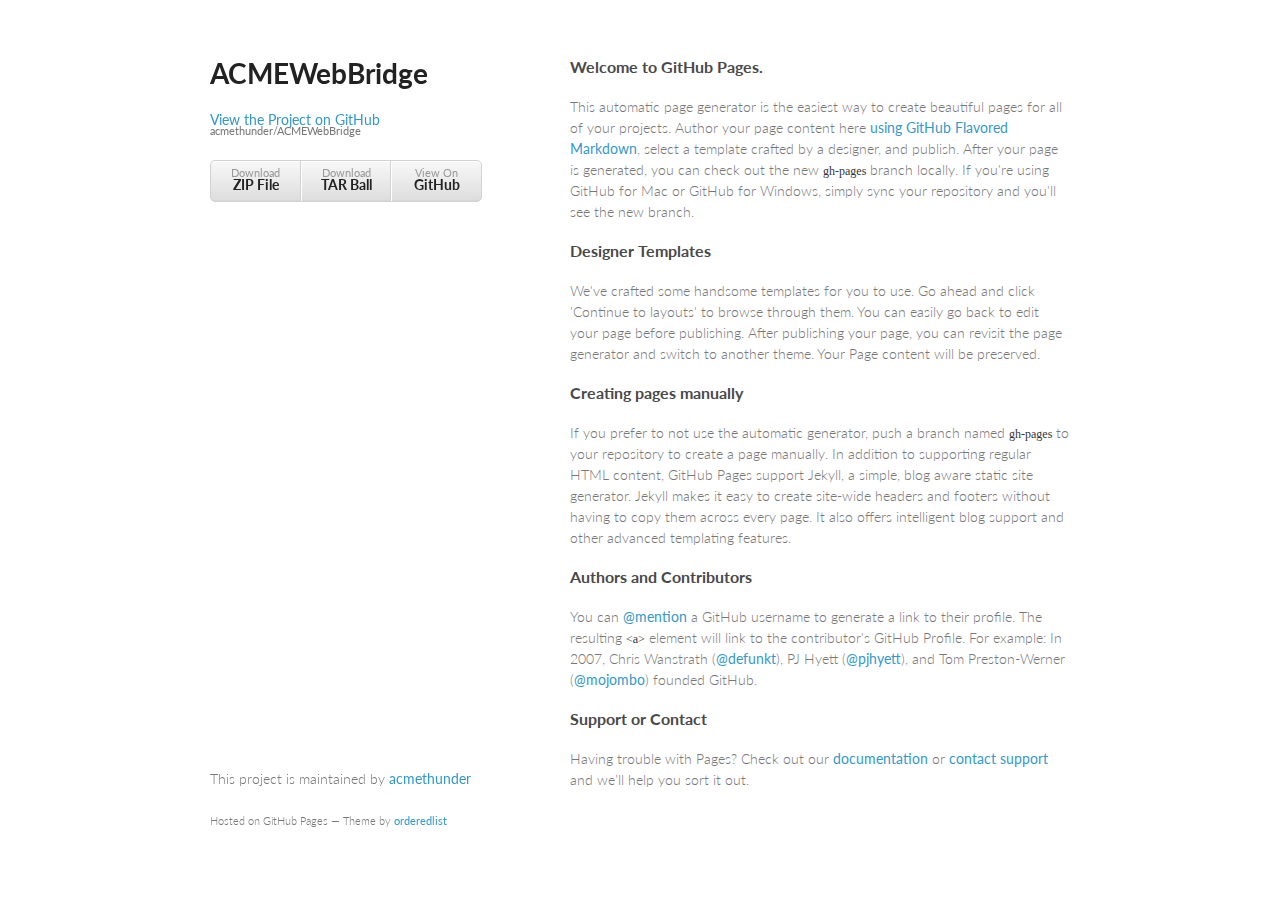
==== index.html @ 00ece480 "Create gh-pages branch via GitHub" ====
<!doctype html>
<html>
  <head>
    <meta charset="utf-8">
    <meta http-equiv="X-UA-Compatible" content="chrome=1">
    <title>ACMEWebBridge by acmethunder</title>

    <link rel="stylesheet" href="stylesheets/styles.css">
    <link rel="stylesheet" href="stylesheets/github-light.css">
    <meta name="viewport" content="width=device-width, initial-scale=1, user-scalable=no">
    <!--[if lt IE 9]>
    <script src="//html5shiv.googlecode.com/svn/trunk/html5.js"></script>
    <![endif]-->
  </head>
  <body>
    <div class="wrapper">
      <header>
        <h1>ACMEWebBridge</h1>
        <p></p>

        <p class="view"><a href="https://github.com/acmethunder/ACMEWebBridge">View the Project on GitHub <small>acmethunder/ACMEWebBridge</small></a></p>


        <ul>
          <li><a href="https://github.com/acmethunder/ACMEWebBridge/zipball/master">Download <strong>ZIP File</strong></a></li>
          <li><a href="https://github.com/acmethunder/ACMEWebBridge/tarball/master">Download <strong>TAR Ball</strong></a></li>
          <li><a href="https://github.com/acmethunder/ACMEWebBridge">View On <strong>GitHub</strong></a></li>
        </ul>
      </header>
      <section>
        <h3>
<a id="welcome-to-github-pages" class="anchor" href="#welcome-to-github-pages" aria-hidden="true"><span class="octicon octicon-link"></span></a>Welcome to GitHub Pages.</h3>

<p>This automatic page generator is the easiest way to create beautiful pages for all of your projects. Author your page content here <a href="https://guides.github.com/features/mastering-markdown/">using GitHub Flavored Markdown</a>, select a template crafted by a designer, and publish. After your page is generated, you can check out the new <code>gh-pages</code> branch locally. If you're using GitHub for Mac or GitHub for Windows, simply sync your repository and you'll see the new branch.</p>

<h3>
<a id="designer-templates" class="anchor" href="#designer-templates" aria-hidden="true"><span class="octicon octicon-link"></span></a>Designer Templates</h3>

<p>We've crafted some handsome templates for you to use. Go ahead and click 'Continue to layouts' to browse through them. You can easily go back to edit your page before publishing. After publishing your page, you can revisit the page generator and switch to another theme. Your Page content will be preserved.</p>

<h3>
<a id="creating-pages-manually" class="anchor" href="#creating-pages-manually" aria-hidden="true"><span class="octicon octicon-link"></span></a>Creating pages manually</h3>

<p>If you prefer to not use the automatic generator, push a branch named <code>gh-pages</code> to your repository to create a page manually. In addition to supporting regular HTML content, GitHub Pages support Jekyll, a simple, blog aware static site generator. Jekyll makes it easy to create site-wide headers and footers without having to copy them across every page. It also offers intelligent blog support and other advanced templating features.</p>

<h3>
<a id="authors-and-contributors" class="anchor" href="#authors-and-contributors" aria-hidden="true"><span class="octicon octicon-link"></span></a>Authors and Contributors</h3>

<p>You can <a href="https://github.com/blog/821" class="user-mention">@mention</a> a GitHub username to generate a link to their profile. The resulting <code>&lt;a&gt;</code> element will link to the contributor's GitHub Profile. For example: In 2007, Chris Wanstrath (<a href="https://github.com/defunkt" class="user-mention">@defunkt</a>), PJ Hyett (<a href="https://github.com/pjhyett" class="user-mention">@pjhyett</a>), and Tom Preston-Werner (<a href="https://github.com/mojombo" class="user-mention">@mojombo</a>) founded GitHub.</p>

<h3>
<a id="support-or-contact" class="anchor" href="#support-or-contact" aria-hidden="true"><span class="octicon octicon-link"></span></a>Support or Contact</h3>

<p>Having trouble with Pages? Check out our <a href="https://help.github.com/pages">documentation</a> or <a href="https://github.com/contact">contact support</a> and we’ll help you sort it out.</p>
      </section>
      <footer>
        <p>This project is maintained by <a href="https://github.com/acmethunder">acmethunder</a></p>
        <p><small>Hosted on GitHub Pages &mdash; Theme by <a href="https://github.com/orderedlist">orderedlist</a></small></p>
      </footer>
    </div>
    <script src="javascripts/scale.fix.js"></script>
    
  </body>
</html>
---- stylesheets/styles.css ----
@import url(https://fonts.googleapis.com/css?family=Lato:300italic,700italic,300,700);

body {
  padding:50px;
  font:14px/1.5 Lato, "Helvetica Neue", Helvetica, Arial, sans-serif;
  color:#777;
  font-weight:300;
}

h1, h2, h3, h4, h5, h6 {
  color:#222;
  margin:0 0 20px;
}

p, ul, ol, table, pre, dl {
  margin:0 0 20px;
}

h1, h2, h3 {
  line-height:1.1;
}

h1 {
  font-size:28px;
}

h2 {
  color:#393939;
}

h3, h4, h5, h6 {
  color:#494949;
}

a {
  color:#39c;
  font-weight:400;
  text-decoration:none;
}

a small {
  font-size:11px;
  color:#777;
  margin-top:-0.6em;
  display:block;
}

.wrapper {
  width:860px;
  margin:0 auto;
}

blockquote {
  border-left:1px solid #e5e5e5;
  margin:0;
  padding:0 0 0 20px;
  font-style:italic;
}

code, pre {
  font-family:Monaco, Bitstream Vera Sans Mono, Lucida Console, Terminal;
  color:#333;
  font-size:12px;
}

pre {
  padding:8px 15px;
  background: #f8f8f8;
  border-radius:5px;
  border:1px solid #e5e5e5;
  overflow-x: auto;
}

table {
  width:100%;
  border-collapse:collapse;
}

th, td {
  text-align:left;
  padding:5px 10px;
  border-bottom:1px solid #e5e5e5;
}

dt {
  color:#444;
  font-weight:700;
}

th {
  color:#444;
}

img {
  max-width:100%;
}

header {
  width:270px;
  float:left;
  position:fixed;
}

header ul {
  list-style:none;
  height:40px;

  padding:0;

  background: #eee;
  background: -moz-linear-gradient(top, #f8f8f8 0%, #dddddd 100%);
  background: -webkit-gradient(linear, left top, left bottom, color-stop(0%,#f8f8f8), color-stop(100%,#dddddd));
  background: -webkit-linear-gradient(top, #f8f8f8 0%,#dddddd 100%);
  background: -o-linear-gradient(top, #f8f8f8 0%,#dddddd 100%);
  background: -ms-linear-gradient(top, #f8f8f8 0%,#dddddd 100%);
  background: linear-gradient(top, #f8f8f8 0%,#dddddd 100%);

  border-radius:5px;
  border:1px solid #d2d2d2;
  box-shadow:inset #fff 0 1px 0, inset rgba(0,0,0,0.03) 0 -1px 0;
  width:270px;
}

header li {
  width:89px;
  float:left;
  border-right:1px solid #d2d2d2;
  height:40px;
}

header ul a {
  line-height:1;
  font-size:11px;
  color:#999;
  display:block;
  text-align:center;
  padding-top:6px;
  height:40px;
}

strong {
  color:#222;
  font-weight:700;
}

header ul li + li {
  width:88px;
  border-left:1px solid #fff;
}

header ul li + li + li {
  border-right:none;
  width:89px;
}

header ul a strong {
  font-size:14px;
  display:block;
  color:#222;
}

section {
  width:500px;
  float:right;
  padding-bottom:50px;
}

small {
  font-size:11px;
}

hr {
  border:0;
  background:#e5e5e5;
  height:1px;
  margin:0 0 20px;
}

footer {
  width:270px;
  float:left;
  position:fixed;
  bottom:50px;
}

@media print, screen and (max-width: 960px) {

  div.wrapper {
    width:auto;
    margin:0;
  }

  header, section, footer {
    float:none;
    position:static;
    width:auto;
  }

  header {
    padding-right:320px;
  }

  section {
    border:1px solid #e5e5e5;
    border-width:1px 0;
    padding:20px 0;
    margin:0 0 20px;
  }

  header a small {
    display:inline;
  }

  header ul {
    position:absolute;
    right:50px;
    top:52px;
  }
}

@media print, screen and (max-width: 720px) {
  body {
    word-wrap:break-word;
  }

  header {
    padding:0;
  }

  header ul, header p.view {
    position:static;
  }

  pre, code {
    word-wrap:normal;
  }
}

@media print, screen and (max-width: 480px) {
  body {
    padding:15px;
  }

  header ul {
    display:none;
  }
}

@media print {
  body {
    padding:0.4in;
    font-size:12pt;
    color:#444;
  }
}
---- stylesheets/github-light.css ----
/*
   Copyright 2014 GitHub Inc.

   Licensed under the Apache License, Version 2.0 (the "License");
   you may not use this file except in compliance with the License.
   You may obtain a copy of the License at

       http://www.apache.org/licenses/LICENSE-2.0

   Unless required by applicable law or agreed to in writing, software
   distributed under the License is distributed on an "AS IS" BASIS,
   WITHOUT WARRANTIES OR CONDITIONS OF ANY KIND, either express or implied.
   See the License for the specific language governing permissions and
   limitations under the License.

*/

.pl-c /* comment */ {
  color: #969896;
}

.pl-c1      /* constant, markup.raw, meta.diff.header, meta.module-reference, meta.property-name, support, support.constant, support.variable, variable.other.constant */,
.pl-s .pl-v /* string variable */ {
  color: #0086b3;
}

.pl-e  /* entity */,
.pl-en /* entity.name */ {
  color: #795da3;
}

.pl-s .pl-s1 /* string source */,
.pl-smi      /* storage.modifier.import, storage.modifier.package, storage.type.java, variable.other, variable.parameter.function */ {
  color: #333;
}

.pl-ent /* entity.name.tag */ {
  color: #63a35c;
}

.pl-k /* keyword, storage, storage.type */ {
  color: #a71d5d;
}

.pl-pds              /* punctuation.definition.string, string.regexp.character-class */,
.pl-s                /* string */,
.pl-s .pl-pse .pl-s1 /* string punctuation.section.embedded source */,
.pl-sr               /* string.regexp */,
.pl-sr .pl-cce       /* string.regexp constant.character.escape */,
.pl-sr .pl-sra       /* string.regexp string.regexp.arbitrary-repitition */,
.pl-sr .pl-sre       /* string.regexp source.ruby.embedded */ {
  color: #183691;
}

.pl-v /* variable */ {
  color: #ed6a43;
}

.pl-id /* invalid.deprecated */ {
  color: #b52a1d;
}

.pl-ii /* invalid.illegal */ {
  background-color: #b52a1d;
  color: #f8f8f8;
}

.pl-sr .pl-cce /* string.regexp constant.character.escape */ {
  color: #63a35c;
  font-weight: bold;
}

.pl-ml /* markup.list */ {
  color: #693a17;
}

.pl-mh        /* markup.heading */,
.pl-mh .pl-en /* markup.heading entity.name */,
.pl-ms        /* meta.separator */ {
  color: #1d3e81;
  font-weight: bold;
}

.pl-mq /* markup.quote */ {
  color: #008080;
}

.pl-mi /* markup.italic */ {
  color: #333;
  font-style: italic;
}

.pl-mb /* markup.bold */ {
  color: #333;
  font-weight: bold;
}

.pl-md /* markup.deleted, meta.diff.header.from-file */ {
  background-color: #ffecec;
  color: #bd2c00;
}

.pl-mi1 /* markup.inserted, meta.diff.header.to-file */ {
  background-color: #eaffea;
  color: #55a532;
}

.pl-mdr /* meta.diff.range */ {
  color: #795da3;
  font-weight: bold;
}

.pl-mo /* meta.output */ {
  color: #1d3e81;
}
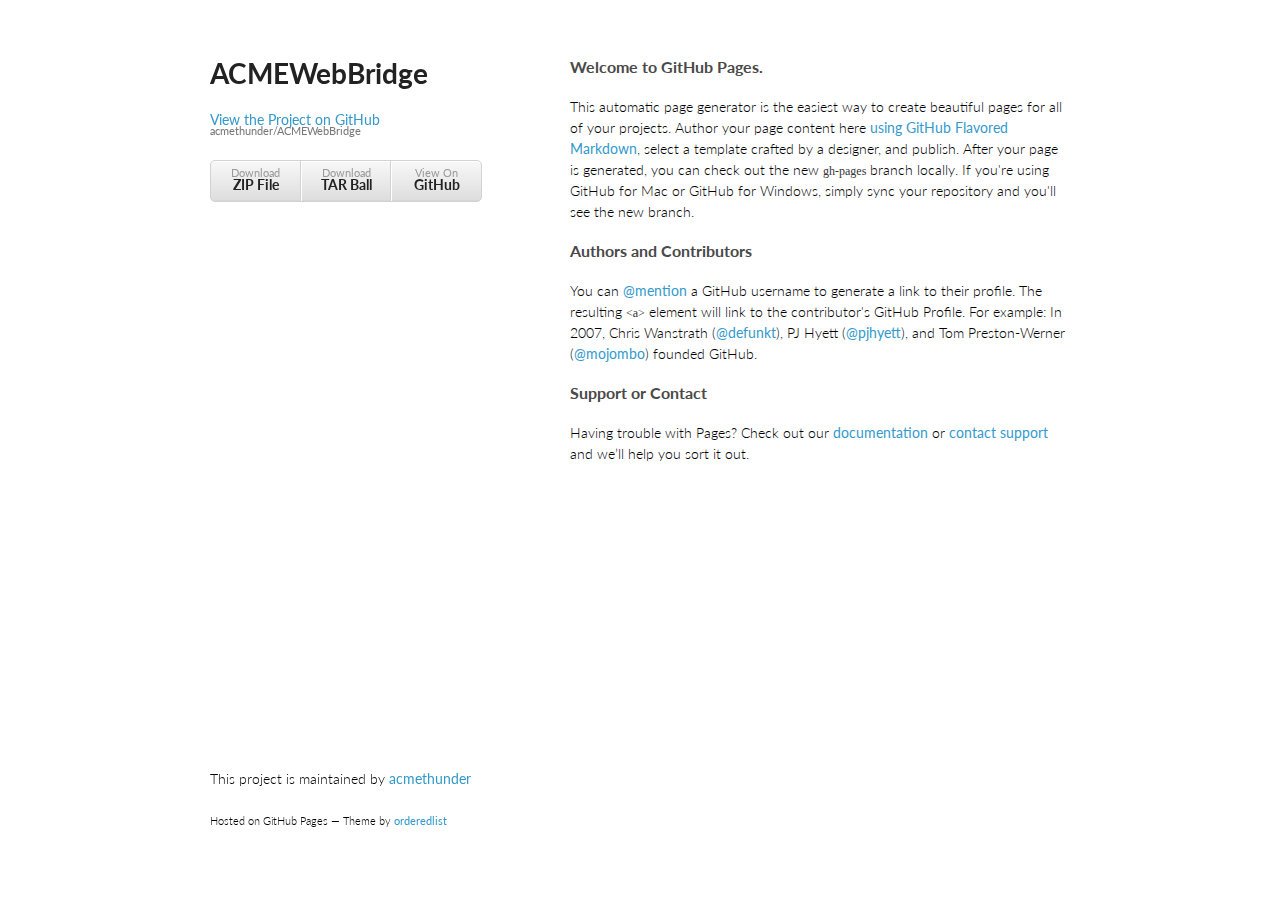
==== commit 2054eead: "Update index.html" ====
--- a/index.html
+++ b/index.html
@@ -33,7 +33,7 @@
 
 <p>This automatic page generator is the easiest way to create beautiful pages for all of your projects. Author your page content here <a href="https://guides.github.com/features/mastering-markdown/">using GitHub Flavored Markdown</a>, select a template crafted by a designer, and publish. After your page is generated, you can check out the new <code>gh-pages</code> branch locally. If you're using GitHub for Mac or GitHub for Windows, simply sync your repository and you'll see the new branch.</p>
 
-<h3>
+<!-- <h3>
 <a id="designer-templates" class="anchor" href="#designer-templates" aria-hidden="true"><span class="octicon octicon-link"></span></a>Designer Templates</h3>
 
 <p>We've crafted some handsome templates for you to use. Go ahead and click 'Continue to layouts' to browse through them. You can easily go back to edit your page before publishing. After publishing your page, you can revisit the page generator and switch to another theme. Your Page content will be preserved.</p>
@@ -41,7 +41,7 @@
 <h3>
 <a id="creating-pages-manually" class="anchor" href="#creating-pages-manually" aria-hidden="true"><span class="octicon octicon-link"></span></a>Creating pages manually</h3>
 
-<p>If you prefer to not use the automatic generator, push a branch named <code>gh-pages</code> to your repository to create a page manually. In addition to supporting regular HTML content, GitHub Pages support Jekyll, a simple, blog aware static site generator. Jekyll makes it easy to create site-wide headers and footers without having to copy them across every page. It also offers intelligent blog support and other advanced templating features.</p>
+<p>If you prefer to not use the automatic generator, push a branch named <code>gh-pages</code> to your repository to create a page manually. In addition to supporting regular HTML content, GitHub Pages support Jekyll, a simple, blog aware static site generator. Jekyll makes it easy to create site-wide headers and footers without having to copy them across every page. It also offers intelligent blog support and other advanced templating features.</p> -->
 
 <h3>
 <a id="authors-and-contributors" class="anchor" href="#authors-and-contributors" aria-hidden="true"><span class="octicon octicon-link"></span></a>Authors and Contributors</h3>
--- a/stylesheets/styles.css
+++ b/stylesheets/styles.css
@@ -3,7 +3,6 @@
 body {
   padding:50px;
   font:14px/1.5 Lato, "Helvetica Neue", Helvetica, Arial, sans-serif;
-  color:#777;
   font-weight:300;
 }
 
